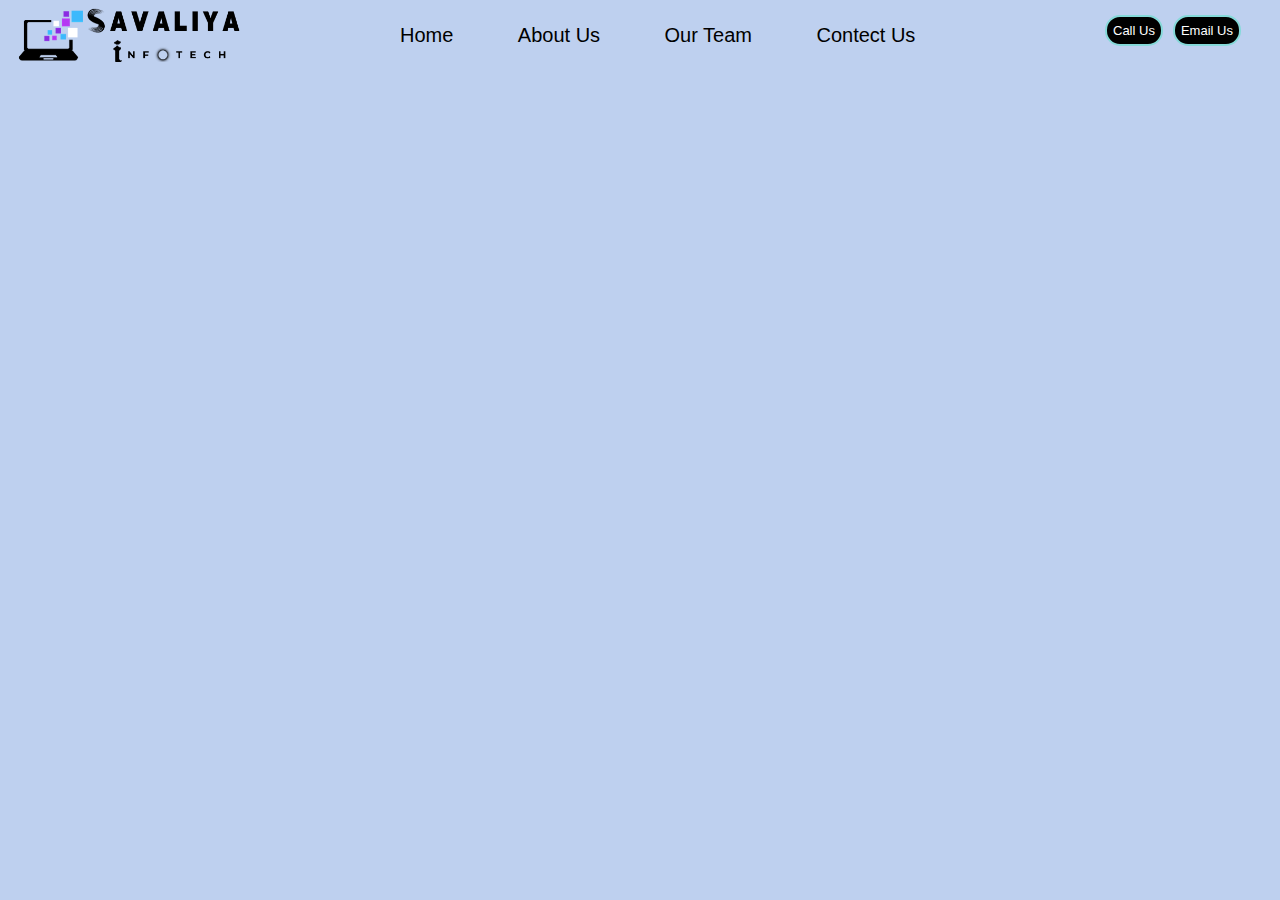
==== about.html @ 71dde612 "add about" ====
<!DOCTYPE html>
<html lang="en">
<head>
    <meta charset="UTF-8">
    <meta name="viewport" content="width=device-width, initial-scale=1.0">
    <title>Document</title>
    <link rel="stylesheet" href="/website/about.css">
</head>
<body class="body">
    <header class="header">
        <div class="left">
            <img src="/img/new logo.png" alt="">
        </div>
        <div class="mid">
            <ul class="navbar">
                <li><a href="/index.html">Home</a></li>
                <li><a href="/about.html">About Us</a></li>
                <li><a href="/team.html">Our Team</a></li>
                <li><a href="/contect.html">Contect Us</a></li>
            </ul>
        </div>
        <div class="right">
            <button class="btn">Call Us</button><button class="btn">Email Us</button>
        </div>
    </header>
</body>
</html>
---- website/about.css ----
.body {
    color: black;
    background-repeat: no-repeat;
    font-family: 'Gill Sans', 'Gill Sans MT', Calibri, 'Trebuchet MS', sans-serif;
    flex-wrap: wrap;
    background-color: #BED0EF;
}

.left {
    position: absolute;
    display: inline-block;
    right: 1120px;
    top: 20px;
}

.left img {
    width: 230px;
    margin-right: -83px;
    margin-top: -14px;
}

.mid {
    display: block;
    width: auto;
    margin-left: 292px;
    margin-top: 8px;

}

.navbar {
    display: inline-block;
    position: relative;
}

.navbar li {
    display: inline-block;
}

.navbar li a {
    color: white;
    padding-left: 60px;
    text-decoration: none;
    font-size: 20px;
    color: black;
}

.navbar li a:hover {
    color: deepskyblue;
    text-shadow: 0px 0px 10px rgb(2, 243, 252);
}

.navbar li a:active {
    text-decoration: underline;
    color:deepskyblue ;
}

.right {
    position: absolute;
    display: inline-block;
    left: 1095px;
    top: 15px;
}

.btn {
    padding: 6px;
    margin-left: 10px;
    background-color: rgb(0, 0, 0);
    color: rgb(255, 255, 255);
    font-size: 13px;
    cursor: pointer;
    border: 2px solid rgb(133, 217, 217);
    border-radius: 15px;
}

.btn:hover {
    color: aqua;
    box-shadow: 0px 0px 20px black;
}
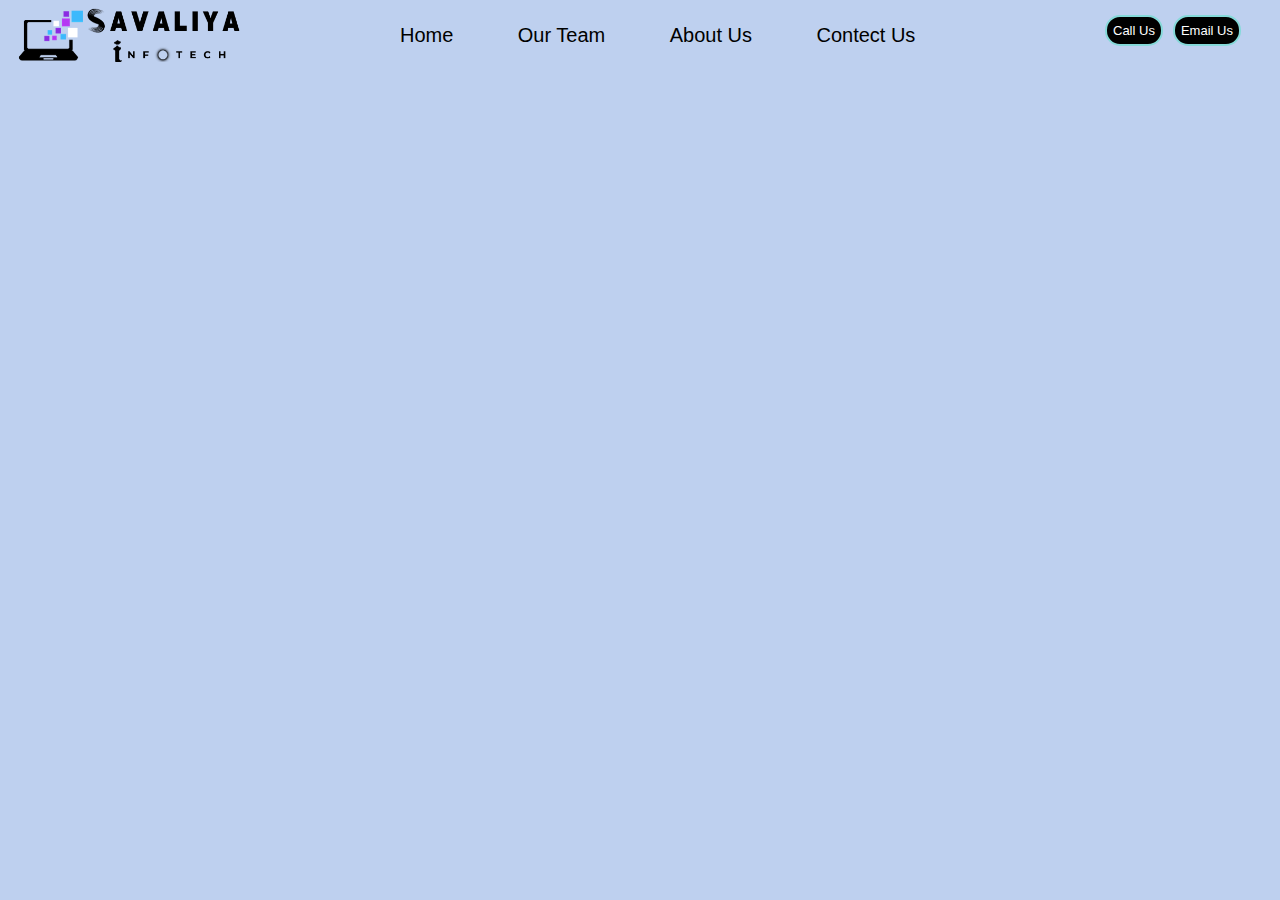
==== commit d0573afe: "Update about.html" ====
--- a/about.html
+++ b/about.html
@@ -3,8 +3,8 @@
 <head>
     <meta charset="UTF-8">
     <meta name="viewport" content="width=device-width, initial-scale=1.0">
-    <title>Document</title>
-    <link rel="stylesheet" href="/website/about.css">
+    <title>SAVALIYA INFOTECH</title>
+    <link rel="stylesheet" href="/hemanshu/about.css">
 </head>
 <body class="body">
     <header class="header">
@@ -14,8 +14,8 @@
         <div class="mid">
             <ul class="navbar">
                 <li><a href="/index.html">Home</a></li>
-                <li><a href="/about.html">About Us</a></li>
-                <li><a href="/team.html">Our Team</a></li>
+                <li><a href="/about.html">Our Team</a></li>
+                <li><a href="/team.html">About Us</a></li>
                 <li><a href="/contect.html">Contect Us</a></li>
             </ul>
         </div>
@@ -24,4 +24,4 @@
         </div>
     </header>
 </body>
-</html>+</html>
--- a/hemanshu/about.css
+++ b/hemanshu/about.css
@@ -0,0 +1,78 @@
+.body {
+    color: black;
+    background-repeat: no-repeat;
+    font-family: 'Gill Sans', 'Gill Sans MT', Calibri, 'Trebuchet MS', sans-serif;
+    flex-wrap: wrap;
+    background-color: #BED0EF;
+}
+
+.left {
+    position: absolute;
+    display: inline-block;
+    right: 1120px;
+    top: 20px;
+}
+
+.left img {
+    width: 230px;
+    margin-right: -83px;
+    margin-top: -14px;
+}
+
+.mid {
+    display: block;
+    width: auto;
+    margin-left: 292px;
+    margin-top: 8px;
+
+}
+
+.navbar {
+    display: inline-block;
+    position: relative;
+}
+
+.navbar li {
+    display: inline-block;
+}
+
+.navbar li a {
+    color: white;
+    padding-left: 60px;
+    text-decoration: none;
+    font-size: 20px;
+    color: black;
+}
+
+.navbar li a:hover {
+    color: deepskyblue;
+    text-shadow: 0px 0px 10px rgb(2, 243, 252);
+}
+
+.navbar li a:active {
+    text-decoration: underline;
+    color:deepskyblue ;
+}
+
+.right {
+    position: absolute;
+    display: inline-block;
+    left: 1095px;
+    top: 15px;
+}
+
+.btn {
+    padding: 6px;
+    margin-left: 10px;
+    background-color: rgb(0, 0, 0);
+    color: rgb(255, 255, 255);
+    font-size: 13px;
+    cursor: pointer;
+    border: 2px solid rgb(133, 217, 217);
+    border-radius: 15px;
+}
+
+.btn:hover {
+    color: aqua;
+    box-shadow: 0px 0px 20px black;
+}